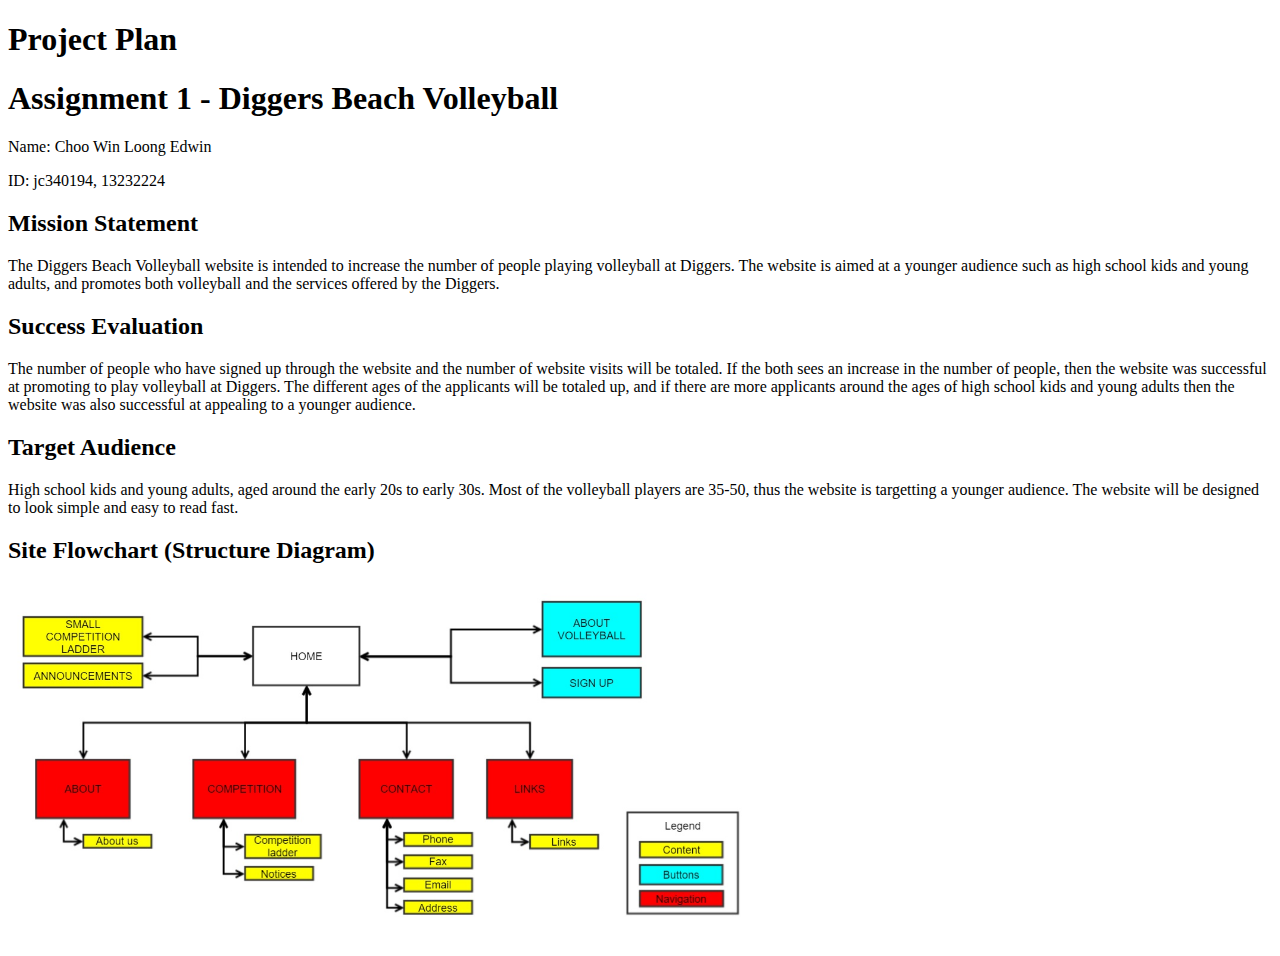
==== Assignment1/plan.html @ 142d76f1 "final" ====
<!DOCTYPE HTML PUBLIC "-//W3C//DTD HTML 4.01 Transitional//EN" "http://www.w3.org/TR/html4/loose.dtd">
<html>
<head>
<title>Project Plan for Choo Win Loong Edwin, CP2010/NM2301 2012</title>
<meta http-equiv="Content-Type" content="text/html; charset=iso-8859-1"></head>

<body>
  <h1> Project Plan</h1>
  <h1> Assignment 1 - Diggers Beach Volleyball</h1>
  <p>Name: Choo Win Loong Edwin</p>
  <p>ID: jc340194, 13232224</p>
<h2>Mission Statement</h2>
<p>The Diggers Beach Volleyball website is intended to increase the number of people playing volleyball at Diggers. The website is aimed at a younger audience such as high school kids and young adults, and promotes both volleyball and the services offered by the Diggers.</p>
  <h2>Success Evaluation</h2>
<p>The number of people who have signed up through the website and the number of website visits will be totaled. If the both sees an increase in the number of people, then the website was successful at promoting to play volleyball at Diggers. The different ages of the applicants will be totaled up, and if there are more applicants around the ages of high school kids and young adults then the website was also successful at appealing to a younger audience.</p>
<h2>Target Audience</h2>
<p>High school kids and young adults, aged around the early 20s to early 30s. Most of the volleyball players are 35-50, thus the website is targetting a younger audience. The website will be designed to look simple and easy to read fast.</p>
<h2>Site Flowchart (Structure Diagram)</h2>
<p></p>
<h2><img src="images/flowchart.jpg" width="742" height="auto" alt="Flowchart" longdesc="images/flowchart.jpg"></h2>
</body>
</html>
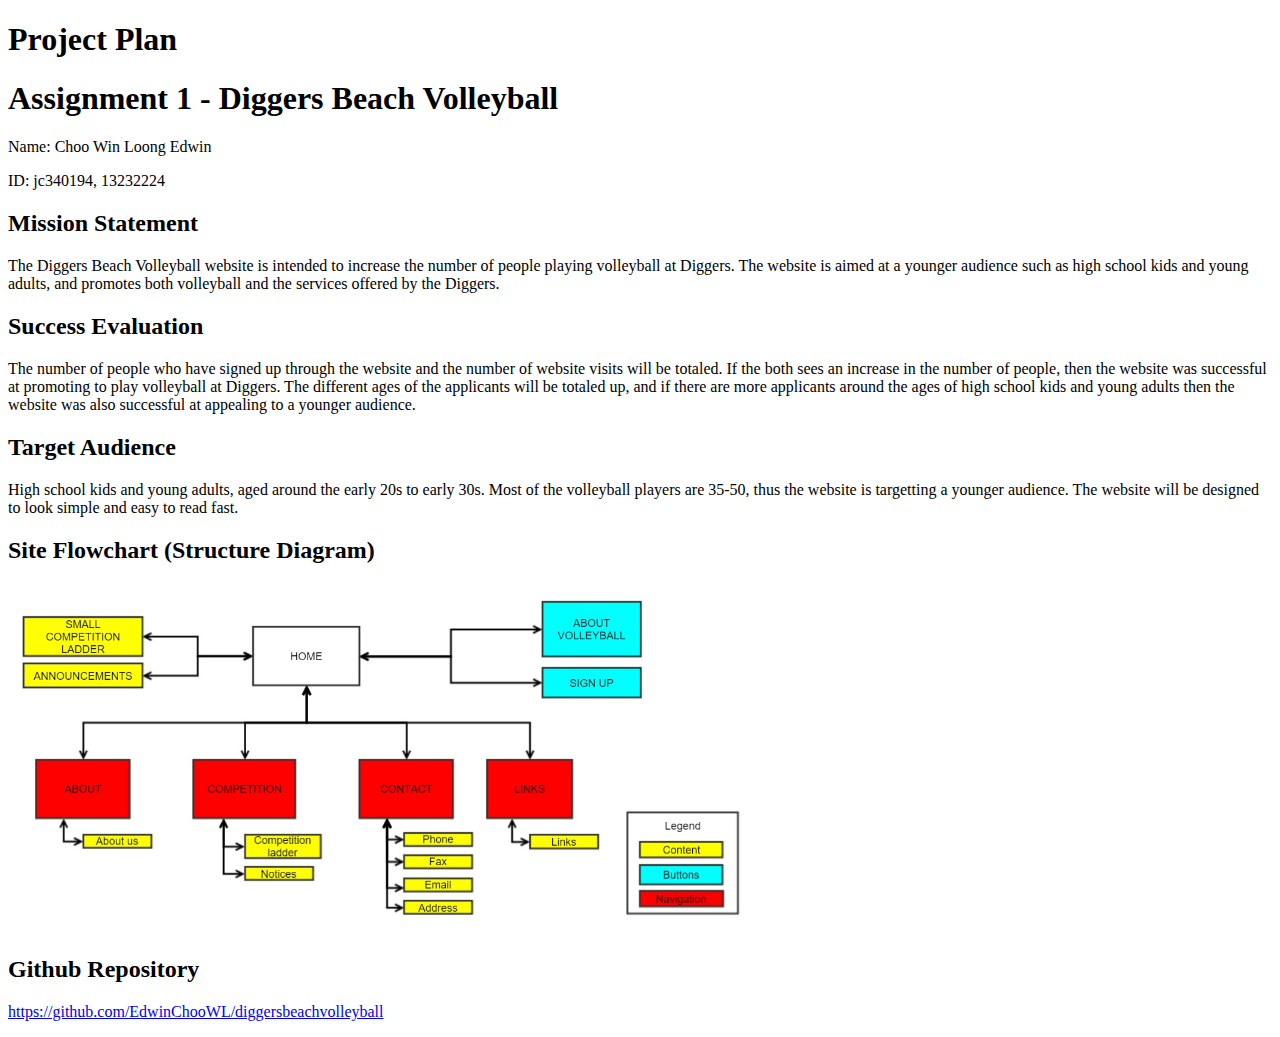
==== commit d659d56e: "Adding github repository" ====
--- a/Assignment1/plan.html
+++ b/Assignment1/plan.html
@@ -18,5 +18,7 @@
 <h2>Site Flowchart (Structure Diagram)</h2>
 <p></p>
 <h2><img src="images/flowchart.jpg" width="742" height="auto" alt="Flowchart" longdesc="images/flowchart.jpg"></h2>
+<h2>Github Repository</h2>
+<p><a href="https://github.com/EdwinChooWL/diggersbeachvolleyball">https://github.com/EdwinChooWL/diggersbeachvolleyball</a></p>
 </body>
 </html>